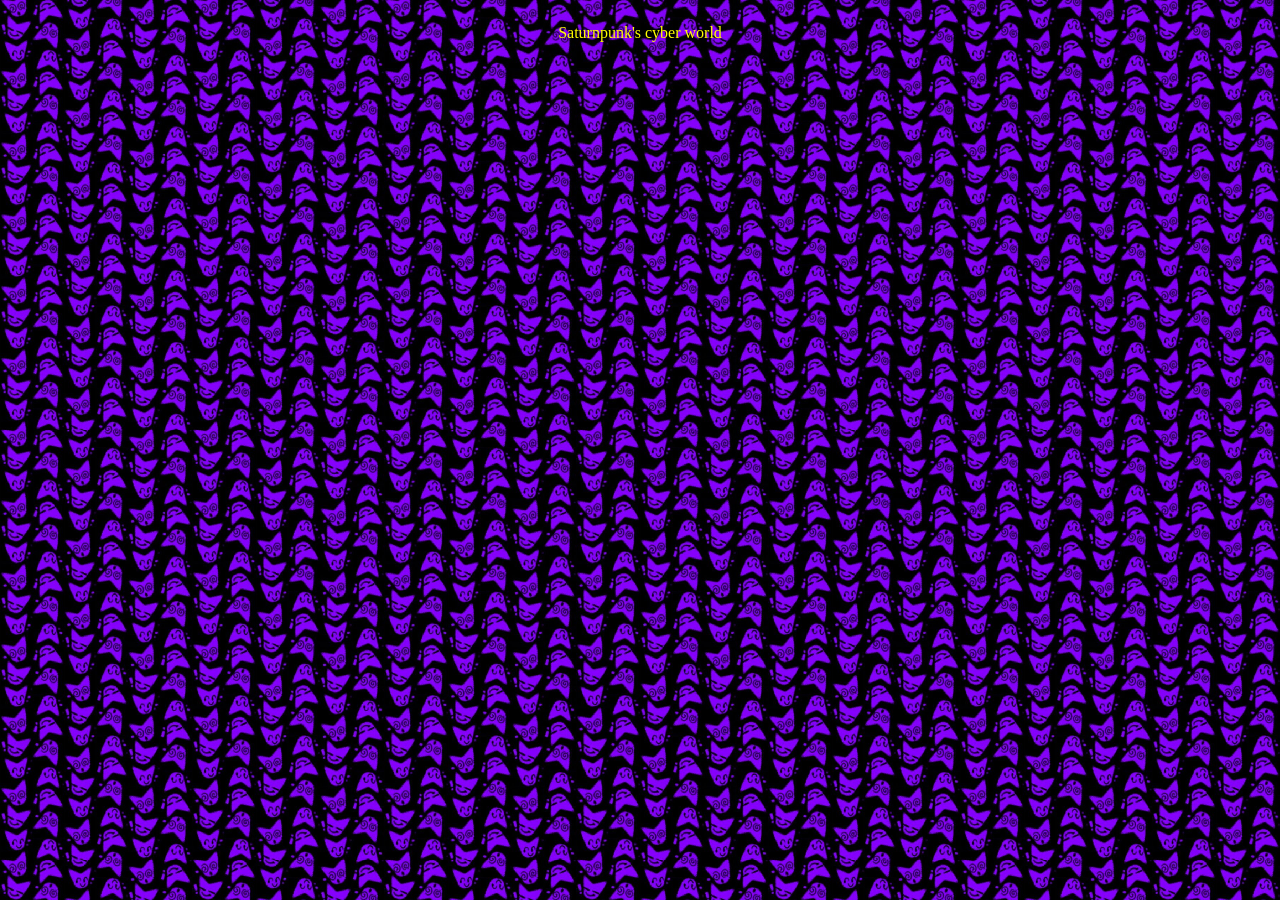
==== index.html @ f7406aee "primeiro commit terceira tentativa" ====
<!DOCTYPE html>
<html>
  <head>
    <meta charset="UTF-8">
    <meta name="viewport" content="width=device-width, initial-scale=1.0">
    <title>Saturnpunk</title>
    <!-- <link href="style.css" rel="stylesheet" type="text/css" media="all"> -->
  </head>
  <body>
    <p>Saturnpunk's cyber world</p>

    <style>
      body {
      display: flex;
      color: yellow;
      text-align: center;
      justify-content: center;
      align-items: center;
      background-image: url("token_wallpaper_purple.jpg");
      background-size: 15%;
      image-rendering: pixelated;
      
      }
    </style>
  </body>
</html>
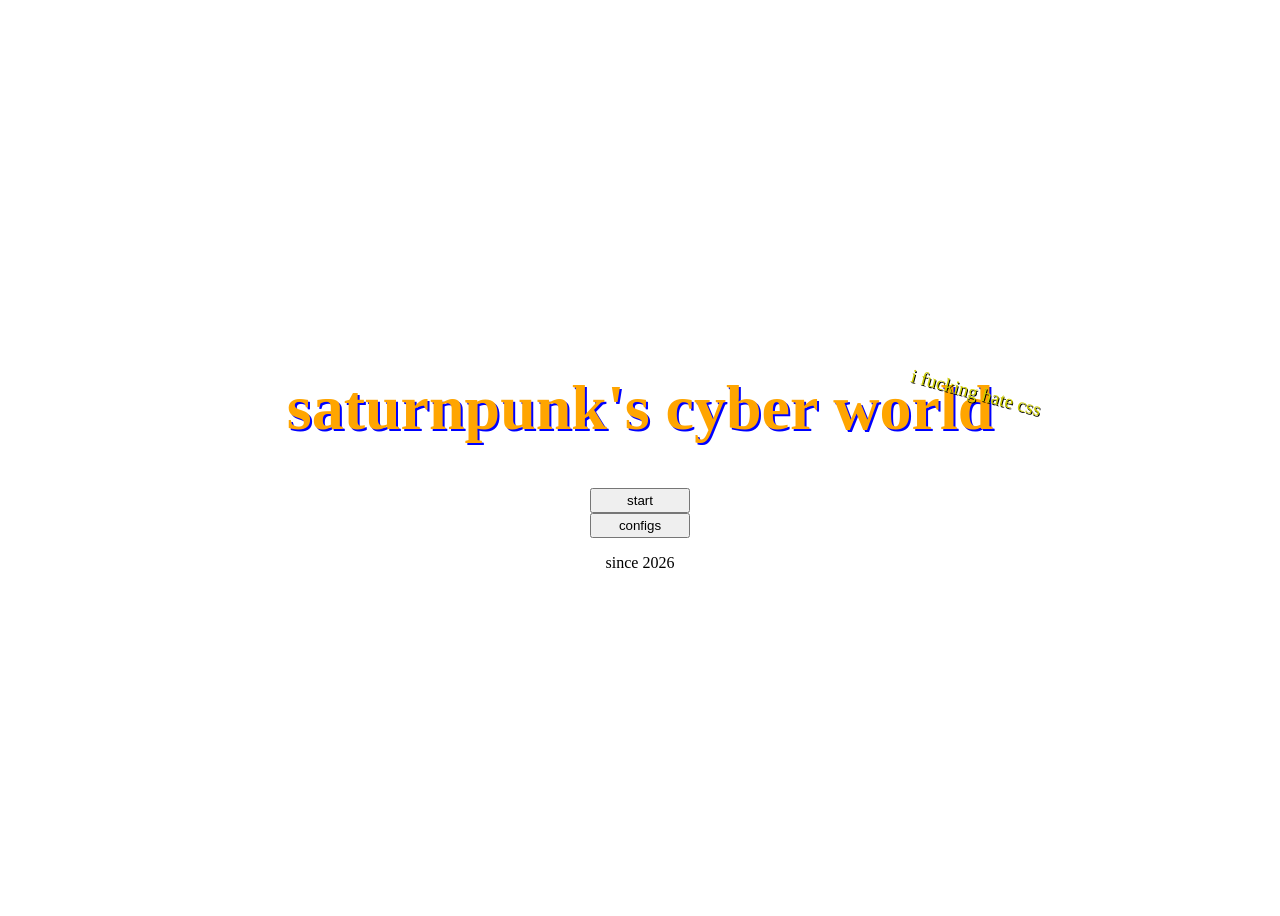
==== commit a3301537: "centralização e splash text" ====
--- a/index.html
+++ b/index.html
@@ -1,26 +1,23 @@
 <!DOCTYPE html>
 <html>
+
   <head>
     <meta charset="UTF-8">
     <meta name="viewport" content="width=device-width, initial-scale=1.0">
     <title>Saturnpunk</title>
-    <!-- <link href="style.css" rel="stylesheet" type="text/css" media="all"> -->
+    <link href="style.css" rel="stylesheet" type="text/css" media="all">
   </head>
+
   <body>
-    <p>Saturnpunk's cyber world</p>
+    <div id="container">
+      <div id="title">
+        <p id="splash">i fucking hate css</p>
+        <h1>saturnpunk's cyber world</h1>
+      </div>
+      <button>start</button>
+      <button>configs</button>
+      <p>since 2026</p>
+    </div>
+  </body>
 
-    <style>
-      body {
-      display: flex;
-      color: yellow;
-      text-align: center;
-      justify-content: center;
-      align-items: center;
-      background-image: url("token_wallpaper_purple.jpg");
-      background-size: 15%;
-      image-rendering: pixelated;
-      
-      }
-    </style>
-  </body>
 </html>
--- a/style.css
+++ b/style.css
@@ -0,0 +1,47 @@
+body {
+  /* background-color: palegreen; */
+  min-height: 100vh;
+  display: flex;
+  justify-content:center;
+  align-items: center;
+  /* background-image: url(token_wallpaper_purple.jpg); */
+  background-size: 5%
+
+}   
+
+#container {
+  /* background-color: lavender; */
+  height: 100%;
+  width: 100%;
+  display: flex;
+  flex-direction: column;
+  justify-content: baseline;
+  align-items: center;
+}
+
+h1 {
+  font-size: 400%;
+  color: orange;
+  text-shadow: 2px 2px blue;
+}
+
+#title {
+  /* background-color: lightskyblue; */
+  position:relative;
+}
+
+#splash {
+  position: absolute;
+  right: -7%;
+  top: 22%;
+  transform:rotate(15deg);
+  font-size: 120%;
+  color: rgb(207, 207, 2);
+  text-shadow: 1px 1px black
+}
+
+button {
+  width: 100px;
+  height: 25px;
+
+}
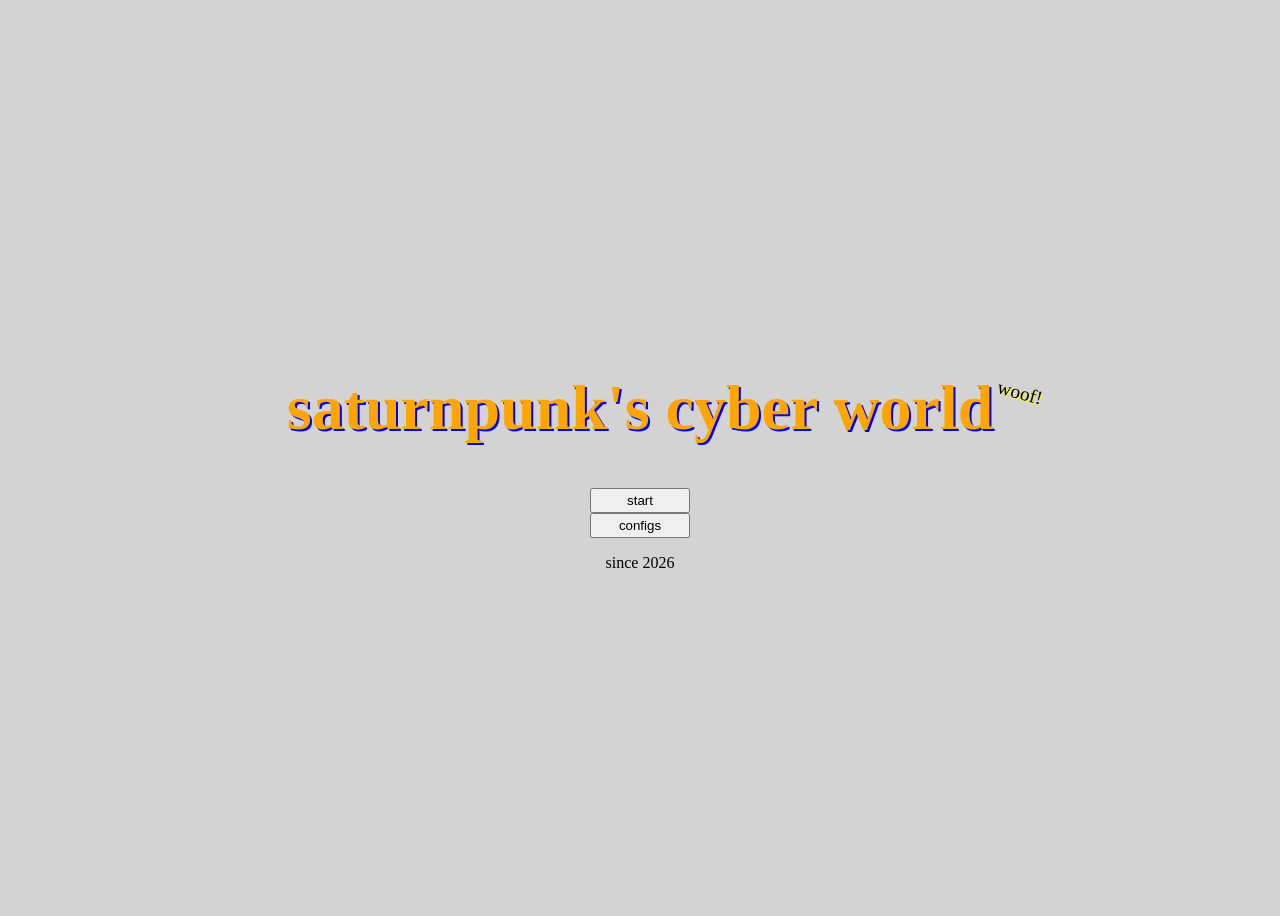
==== commit ea8c1a1f: "script nesse splash text!" ====
--- a/index.html
+++ b/index.html
@@ -4,20 +4,97 @@
   <head>
     <meta charset="UTF-8">
     <meta name="viewport" content="width=device-width, initial-scale=1.0">
-    <title>Saturnpunk</title>
+    <title>Saturnstart punkpage</title>
     <link href="style.css" rel="stylesheet" type="text/css" media="all">
   </head>
 
   <body>
     <div id="container">
       <div id="title">
-        <p id="splash">i fucking hate css</p>
+        <p id="splash">splash!</p>
         <h1>saturnpunk's cyber world</h1>
       </div>
-      <button>start</button>
-      <button>configs</button>
+      <a href="comingsoon.html"><button>start</button></a>
+      <a href="comingsoon.html"><button>configs</button></a>
       <p>since 2026</p>
     </div>
+
+    <style>
+      body {
+        background-color: lightgray;
+        min-height: 100vh;
+        display: flex;
+        justify-content:center;
+        align-items: center;
+      }   
+
+      #container {
+        height: 100%;
+        width: 100%;
+        display: flex;
+        flex-direction: column;
+        justify-content: baseline;
+        align-items: center;
+      }
+
+      h1 {
+        font-size: 400%;
+        color: orange;
+        text-shadow: 2px 2px blue;
+      }
+
+      #title {
+        position:relative;
+      }
+
+      #splash {
+        position: absolute;
+        right: -7%;
+        top: 22%;
+        transform:rotate(15deg);
+        font-size: 120%;
+        text-shadow: 1px 1px yellow
+      }
+
+      button {
+        width: 100px;
+        height: 25px;
+      }
+    </style>
+
+    <script type="text/javascript">
+      const splash = document.getElementById('splash');
+
+      const options = [
+        "punch your local nazi",
+        // "ecoterrorism",
+        "death to cringe culture",
+        "go make more art now!!!",
+        "i'm so hyper!!!",
+        "made in Brazil",
+        "coming soon",
+        "femtanyl addict",
+        "i no longer hate css",
+        "stay punk",
+        "100% AI free",
+        "stay freaky",
+        "woof!"
+      ]
+
+      splash.textContent = options[Math.floor(Math.random()*options.length)]
+
+    </script>
+
   </body>
+</html>
 
-</html>
+<!-- 
+screenjesus proc please
+punch your local nazi
+where the epstein thingie again?
+ecoterrorism
+death to cringe culture
+go make more art now!!!
+i'm so hyper!!!
+made in Brazil
+-->
--- a/style.css
+++ b/style.css
@@ -1,16 +1,12 @@
 body {
-  /* background-color: palegreen; */
+  background-color: lightgray;
   min-height: 100vh;
   display: flex;
   justify-content:center;
   align-items: center;
-  /* background-image: url(token_wallpaper_purple.jpg); */
-  background-size: 5%
-
 }   
 
 #container {
-  /* background-color: lavender; */
   height: 100%;
   width: 100%;
   display: flex;
@@ -26,7 +22,6 @@
 }
 
 #title {
-  /* background-color: lightskyblue; */
   position:relative;
 }
 
@@ -36,12 +31,10 @@
   top: 22%;
   transform:rotate(15deg);
   font-size: 120%;
-  color: rgb(207, 207, 2);
-  text-shadow: 1px 1px black
+  text-shadow: 1px 1px yellow
 }
 
 button {
   width: 100px;
   height: 25px;
-
 }
